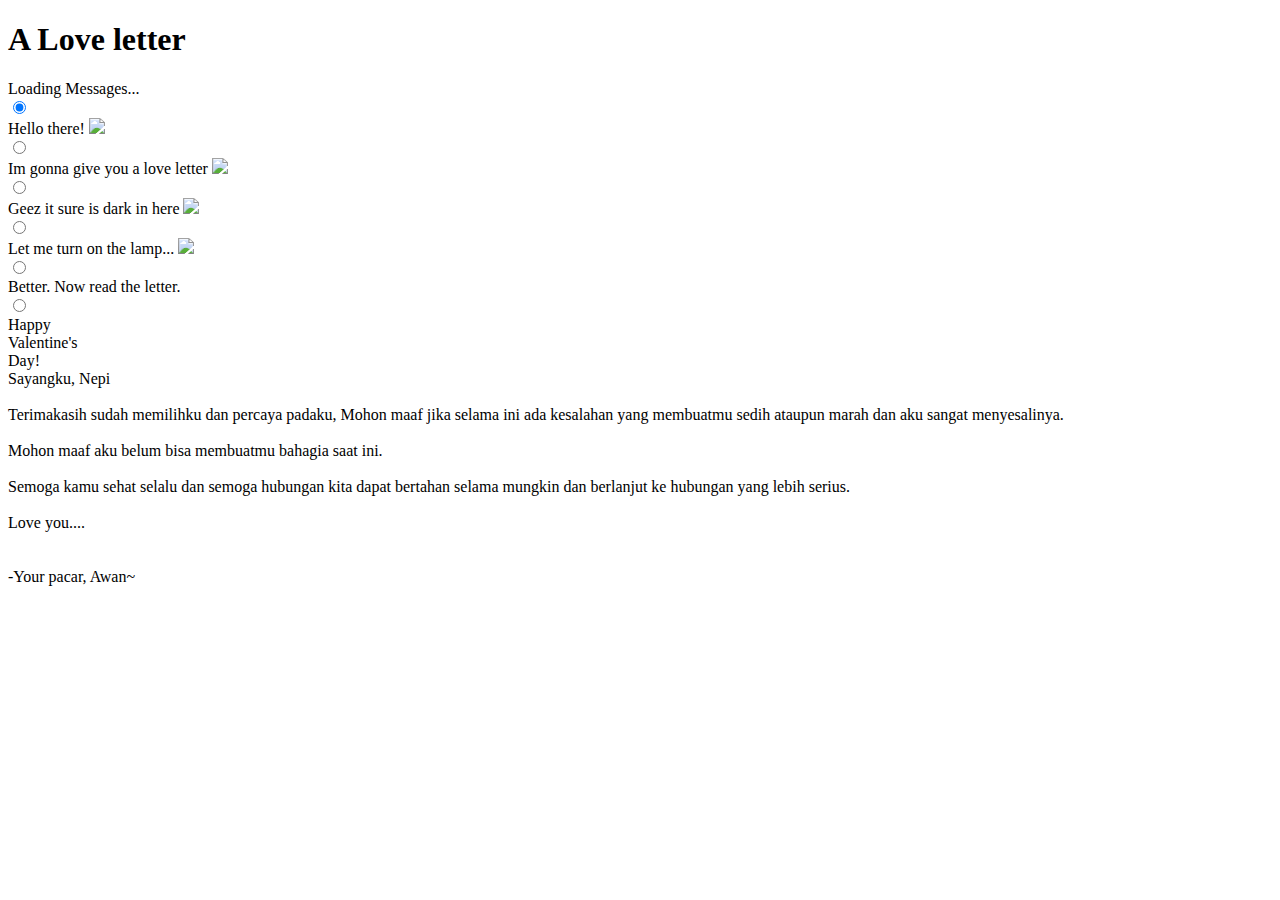
==== index.html @ 75990919 "Rename index33.html to index.html" ====
<!DOCTYPE html>
<html lang="en">
<head>
    <meta charset="UTF-8">
    <meta http-equiv="X-UA-Compatible" content="IE=edge">
    <meta name="viewport" content="width=device-width, initial-scale=1.0">
    <link rel="stylesheet" href="style.css">
    <title>Love Letter</title>
</head>
<body>
    <div class='game'>
        <div class='game_loader'>
          <div class='game_loader__inner'>
            <div class='subtitle'>
              <h1>A Love letter</h1>
            </div>
            <div class='bar'>
              <div class='bar_inner'></div>
            </div>
            <span>Loading Messages...</span>
          </div>
        </div>
        <div class='game_intro'>
          <input checked='checked' class='dialogue' id='intro-1' name='intro' type='radio'>
          <div class='dialogue'>
            Hello there!
            <label for='intro-2'>
              <img src='https://s3-us-west-2.amazonaws.com/s.cdpn.io/217233/arrowMovement.png'>
            </label>
          </div>
          <input class='dialogue' id='intro-2' name='intro' type='radio'>
          <div class='dialogue'>
            Im gonna give you a love letter
            <label for='intro-3'>
              <img src='https://s3-us-west-2.amazonaws.com/s.cdpn.io/217233/arrowMovement.png'>
            </label>
          </div>
          <input class='dialogue' id='intro-3' name='intro' type='radio'>
          <div class='dialogue'>
            Geez it sure is dark in here
            <label for='intro-4'>
              <img src='https://s3-us-west-2.amazonaws.com/s.cdpn.io/217233/arrowMovement.png'>
            </label>
          </div>
          <input class='dialogue' id='intro-4' name='intro' type='radio'>
          <div class='dialogue'>
            Let me turn on the lamp...
            <label for='intro-5'>
              <img src='https://s3-us-west-2.amazonaws.com/s.cdpn.io/217233/arrowMovement.png'>
            </label>
          </div>
          <input class='dialogue' id='intro-5' name='intro' type='radio'>
          <div class='dialogue end'>
            Better. Now read the letter.
          </div>
          <input class='dialogue' id='intro-6' name='intro' type='radio'>
          <div class='overlay'></div>
        </div>
    </div>
    <div class="container">  
        <div class="valentines">
            <div class="envelope"></div>
            <div class="front"></div>
            <div class="card">
                <div class="text">Happy</br> Valentine's</br> Day!</div>
                <div class="heart"></div>
                <div class="hearts">
                    <div class="one"></div>
                    <div class="two"></div>
                    <div class="three"></div>
                    <div class="four"></div>
                    <div class="five"></div>
                </div>
            </div>
        </div>
        <div class="shadow"></div>
    </div>
    <div class="modal" id="modal1">
      <div class="modal-dialog">
        <section class="modal-content">Sayangku, Nepi<br><br>Terimakasih sudah memilihku dan percaya padaku, Mohon maaf jika selama ini ada kesalahan yang membuatmu sedih ataupun marah dan aku sangat menyesalinya.<br><br>Mohon maaf aku belum bisa membuatmu bahagia saat ini. <br><br>Semoga kamu sehat selalu dan semoga hubungan kita dapat bertahan selama mungkin dan berlanjut ke hubungan yang lebih serius.<br><br>Love you....<br><br><br>-Your pacar, Awan~</section>
      </div>
    </div>
</body>
<script src="index.js"></script>
</html>
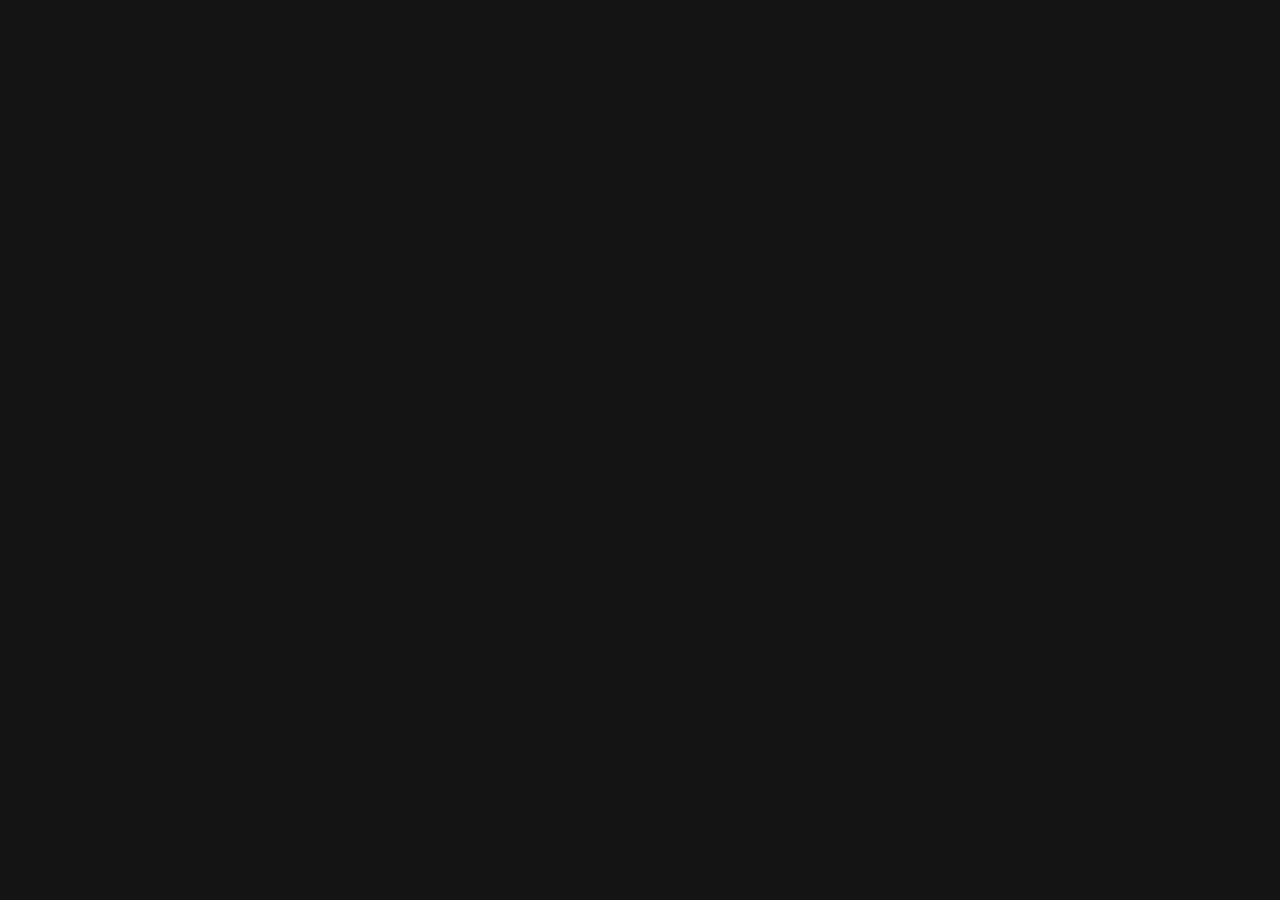
==== commit 8014d730: "Update index.html" ====
--- a/index.html
+++ b/index.html
@@ -23,7 +23,7 @@
         <div class='game_intro'>
           <input checked='checked' class='dialogue' id='intro-1' name='intro' type='radio'>
           <div class='dialogue'>
-            Hello there!
+            Hello Nepi! 
             <label for='intro-2'>
               <img src='https://s3-us-west-2.amazonaws.com/s.cdpn.io/217233/arrowMovement.png'>
             </label>
--- a/style.css
+++ b/style.css
@@ -0,0 +1,1086 @@
+:root {
+	--lightgray: #efefef;
+	--blue: steelblue;
+	--white: #fff;
+	--black: rgba(0, 0, 0, 0.8);
+	--bounceEasing: cubic-bezier(0.51, 0.92, 0.24, 1.15);
+}
+
+* {
+	box-sizing: border-box;
+	padding: 0;
+	margin: 0;
+}
+
+@font-face {
+	font-family: pixles;
+	src: url(https://fonts.gstatic.com/s/loveyalikeasister/v14/R70EjzUBlOqPeouhFDfR80-0FhOqJubN-BeL9Xxd.woff2) format('woff2');
+}
+
+/* ------------------------------------------------------------------------------------
+  
+  Envelope styling
+  
+  --------------------------------------------------------------------------------------- */
+
+.container {
+	position: relative;
+}
+
+.valentines {
+	position: relative;
+	top: 50px;
+	cursor: pointer;
+	animation: up 3s linear infinite;
+}
+
+.container:hover .card {
+	top: -90px;
+	transition: top 1s;
+}
+
+.envelope {
+	position: relative;
+	width: 300px;
+	height: 200px;
+	background-color: #f08080;
+}
+
+.envelope:before {
+	background-color: #f08080;
+	content: "";
+	position: absolute;
+	width: 212px;
+	height: 212px;
+	transform: rotate(45deg);
+	top: -105px;
+	left: 44px;
+	border-radius: 30px 0 0 0;
+}
+
+.card {
+	position: absolute;
+	background-color: #eae2b7;
+	width: 270px;
+	height: 170px;
+	top: 5px;
+	left: 15px;
+	box-shadow: -5px -5px 100px rgba(0, 0, 0, 0.4);
+	transition: top 1s;
+}
+
+.card:before {
+	content: "";
+	position: absolute;
+	border: 3px solid #003049;
+	border-style: dotted;
+	width: 240px;
+	heighT: 140px;
+	left: 12px;
+	top: 12px;
+}
+
+.text {
+	position: absolute;
+	font-family: 'Brush Script MT', cursive;
+	font-size: 28px;
+	text-align: center;
+	line-height: 25px;
+	top: 19px;
+	left: 85px;
+	color: #003049;
+}
+
+.heart {
+	background-color: #d62828;
+	display: inline-block;
+	height: 30px;
+	margin: 0 10px;
+	position: relative;
+	top: 110px;
+	left: 105px;
+	transform: rotate(-45deg);
+	width: 30px;
+}
+
+.heart:before,
+.heart:after {
+	content: "";
+	background-color: #d62828;
+	border-radius: 50%;
+	height: 30px;
+	position: absolute;
+	width: 30px;
+}
+
+.heart:before {
+	top: -15px;
+	left: 0;
+}
+
+.heart:after {
+	left: 15px;
+	top: 0;
+}
+
+.hearts {
+	position: absolute
+}
+
+.one,
+.two,
+.three,
+.four,
+.five {
+	background-color: red;
+	display: inline-block;
+	height: 10px;
+	margin: 0 10px;
+	position: relative;
+	transform: rotate(-45deg);
+	width: 10px;
+	top: 50px;
+}
+
+.one:before,
+.one:after,
+.two:before,
+.two:after,
+.three:before,
+.three:after,
+.four:before,
+.four:after,
+.five:before,
+.five:after {
+	content: "";
+	background-color: red;
+	border-radius: 50%;
+	height: 10px;
+	position: absolute;
+	width: 10px;
+}
+
+.one:before,
+.two:before,
+.three:before,
+.four:before,
+.five:before {
+	top: -5px;
+	left: 0;
+}
+
+.one:after,
+.two:after,
+.three:after,
+.four:after,
+.five:after {
+	left: 5px;
+	top: 0;
+}
+
+.one {
+	left: 10px;
+	animation: heart 1s ease-out infinite;
+}
+
+.two {
+	left: 30px;
+	animation: heart 2s ease-out infinite;
+}
+
+.three {
+	left: 50px;
+	animation: heart 1.5s ease-out infinite;
+}
+
+.four {
+	left: 70px;
+	animation: heart 2.3s ease-out infinite;
+}
+
+.five {
+	left: 90px;
+	animation: heart 1.7s ease-out infinite;
+}
+
+.front {
+	position: absolute;
+	border-right: 180px solid #f4978e;
+	border-top: 95px solid transparent;
+	border-bottom: 100px solid transparent;
+	left: 120px;
+	top: 5px;
+	width: 0;
+	height: 0;
+	z-index: 10;
+}
+
+.front:before {
+	position: absolute;
+	content: "";
+	border-left: 300px solid #f8ad9d;
+	border-top: 195px solid transparent;
+	left: -120px;
+	top: -95px;
+	width: 0;
+	height: 0;
+}
+
+.shadow {
+	position: absolute;
+	width: 330px;
+	height: 25px;
+	border-radius: 50%;
+	background-color: rgba(0, 0, 0, 0.3);
+	top: 265px;
+	left: -15px;
+	animation: scale 3s linear infinite;
+	z-index: -1;
+}
+
+/* ------------------------------------------------------------------------------------
+  
+  Letter styling
+  
+  --------------------------------------------------------------------------------------- */
+
+.modal {
+	position: fixed;
+	top: 0;
+	left: 0;
+	right: 0;
+	bottom: 0;
+	display: flex;
+	align-items: center;
+	justify-content: center;
+	padding: 1rem;
+	background: var(--black);
+	cursor: pointer;
+	visibility: hidden;
+	opacity: 0;
+	transition: all 0.35s ease-in;
+}
+
+.modal-dialog {
+	position: relative;
+	max-width: 800px;
+	max-height: 80vh;
+	border-radius: 5px;
+	background: var(--white);
+	overflow: auto;
+	cursor: default;
+}
+
+.modal-dialog>* {
+	padding: 1rem;
+}
+
+.modal-header,
+.modal-footer {
+	background: var(--lightgray);
+}
+
+.modal-header {
+	display: flex;
+	align-items: center;
+	justify-content: space-between;
+}
+
+.modal-header .modal-close {
+	font-size: 1.5rem;
+}
+
+.modal p+p {
+	margin-top: 1rem;
+}
+
+.modal {
+	visibility: hidden;
+	opacity: 0;
+	transition: all 0.35s ease-in;
+}
+
+.modal.is-visible {
+	visibility: visible;
+	opacity: 1;
+}
+
+.modal-content {
+	text-align: center;
+	scrollbar-width: none;
+	background-color: #eae2b7;
+	box-shadow: -5px -5px 100px rgba(0, 0, 0, 0.4);
+	outline: 3px dotted #003049;
+	outline-offset: -20px;
+	padding: 30px;
+}
+
+.modal-content::-webkit-scrollbar {
+	display: none;
+}
+
+/* ------------------------------------------------------------------------------------
+  
+  Game styling
+  
+  --------------------------------------------------------------------------------------- */
+
+body {
+	display: flex;
+	overflow: hidden;
+	font-family: pixles;
+	font-size: 15px;
+	-webkit-user-select: none;
+	-moz-user-select: none;
+	-ms-user-select: none;
+	user-select: none;
+	margin: 0;
+	justify-content: center;
+	align-items: center;
+	height: 100vh;
+	width: 100%;
+	background-color: #fae1dd;
+}
+
+body .game {
+	display: flex;
+	justify-content: center;
+	align-items: center;
+	width: 100%;
+	height: 100%;
+	position: absolute;
+	/* left: calc(50% - 72px); */
+	right: 0;
+	/* top: calc(50% - 212px); */
+	margin: auto;
+}
+
+body .game input {
+	display: none;
+}
+
+body .game_loader {
+	position: fixed;
+	z-index: 15;
+	background: #141415;
+	left: 0;
+	top: 0;
+	width: 100%;
+	height: 100%;
+	pointer-events: none;
+	opacity: 1;
+	-webkit-animation: fadeOut 1.5s 7s forwards;
+	animation: fadeOut 1.5s 7s forwards;
+}
+
+body .game_loader__inner {
+	position: absolute;
+	left: 0;
+	right: 0;
+	margin: auto;
+	top: 50%;
+	transform: translateY(-50%);
+	font-size: 12px;
+	width: 200px;
+	text-align: center;
+}
+
+body .game_loader__inner h1 {
+	font-weight: normal;
+	font-size: 12px;
+}
+
+body .game_loader__inner .logo {
+	width: 200px;
+	height: 70px;
+	margin: auto;
+	margin-bottom: 10px;
+	transform: scale(0);
+	opacity: 0;
+	-webkit-animation: logo 2s forwards;
+	animation: logo 2s forwards;
+}
+
+body .game_loader__inner .logo img {
+	width: 100%;
+}
+
+body .game_loader__inner span {
+	color: rgb(214, 179, 248);
+	display: block;
+	opacity: 0;
+	margin-top: 8px;
+	-webkit-animation: fadeIn 1.5s 3s forwards;
+	animation: fadeIn 1.5s 3s forwards;
+}
+
+body .game_loader__inner .bar {
+	background: #3c3c3e;
+	position: relative;
+	height: 2px;
+	margin-top: 30px;
+	opacity: 0;
+	-webkit-animation: fadeIn 1.5s 2.5s forwards;
+	animation: fadeIn 1.5s 2.5s forwards;
+}
+
+body .game_loader__inner .bar_inner {
+	width: 0px;
+	height: 100%;
+	background: white;
+	position: absolute;
+	top: 0;
+	-webkit-animation: bar 3s 3s forwards;
+	animation: bar 3s 3s forwards;
+}
+
+body .game_loader__inner .subtitle {
+	color: #f49112;
+	margin: -18px 0px 40px 0;
+	opacity: 0;
+	-webkit-animation: fadeIn 1.5s 1.5s forwards;
+	animation: fadeIn 1.5s 1.5s forwards;
+}
+
+body .game_intro {
+	display: flex;
+	justify-content: center;
+	align-items: center;
+	position: absolute;
+	width: 100%;
+	z-index: 14;
+}
+
+body .game_intro input {
+	display: none;
+}
+
+body .game_intro input[type=radio]:checked+div {
+	opacity: 1;
+	/* top: 140px; */
+	transition: all 0.5s 0.8s;
+	pointer-events: all;
+}
+
+body .game_intro input[type=radio]:checked+div label {
+	opacity: 1;
+	bottom: -10px;
+}
+
+body .game_intro input#intro-1[type=radio]:checked+div {
+	/* top: 140px; */
+	opacity: 0;
+	transition: all 0.5s 0.8s;
+	-webkit-animation: shake 0.5s 9s forwards;
+	animation: shake 0.5s 9s forwards;
+	pointer-events: all;
+}
+
+body .game_intro input#intro-1[type=radio]:not(:checked)+div {
+	opacity: 0;
+	/* top: 160px; */
+	transition: all 0.5s 0.8s;
+}
+
+body .game_intro input[type=radio]#intro-5:checked+div+input+div {
+	opacity: 0;
+	pointer-events: none !important;
+}
+
+body .game_intro input[type=radio]#intro-5:checked+div {
+	opacity: 0;
+	-webkit-animation: showResponse 2s 2s forwards;
+	animation: showResponse 2s 2s forwards;
+}
+
+body .game_intro input[type=radio]#intro-6:checked+.overlay {
+	display: none;
+}
+
+body .game_intro .overlay {
+	position: fixed;
+	top: 0 !important;
+	width: 140%;
+	left: 0;
+	opacity: 1;
+	height: 260%;
+	background: #141415;
+	z-index: -1;
+	pointer-events: all;
+	transition: all 4s 0.7s !important;
+}
+
+body .game_intro .dialogue {
+	position: absolute;
+	opacity: 0;
+	width: 170px;
+	padding: 15px;
+	border-radius: 4px;
+	font-size: 13px;
+	text-align: center;
+	transition: all 0.2s 0.2s;
+	pointer-events: none;
+	background: white;
+	color: #141415;
+}
+
+body .game_intro .dialogue.end {
+	position: absolute;
+	width: 130px;
+	/* left: 0; */
+	text-align: center;
+	/* right: 0; */
+	pointer-events: none;
+	/* top: 100px !important; */
+	margin: auto;
+	transform: translateY(35vh);
+	background: white;
+	color: #141415;
+	padding: 8px;
+	border-radius: 5px;
+}
+
+body .game_intro .dialogue label {
+	border-radius: 5px;
+	position: absolute;
+	right: -6px;
+	bottom: -20px;
+	z-index: 1;
+	opacity: 0;
+	cursor: pointer;
+	transition: all 0.4s 1s;
+}
+
+body .game_intro .dialogue label img {
+	transform: scale(2);
+	-ms-interpolation-mode: nearest-neighbor;
+	image-rendering: -moz-crisp-edges;
+	image-rendering: pixelated;
+}
+
+body .game_intro .dialogue label:hover {
+	right: -13px;
+	background: #66bf60;
+}
+
+/* ------------------------------------------------------------------------------------
+  
+  Animation
+  
+  --------------------------------------------------------------------------------------- */
+
+@keyframes up {
+	0%,
+	100% {
+		transform: translateY(0);
+	}
+	50% {
+		transform: translateY(-30px);
+	}
+}
+
+@keyframes heart {
+	0% {
+		transform: translateY(0) rotate(-45deg) scale(0.3);
+		opacity: 1;
+	}
+	100% {
+		transform: translateY(-150px) rotate(-45deg) scale(1.3);
+		opacity: 0.5;
+	}
+}
+
+@keyframes scale {
+	0%,
+	100% {
+		transform: scaleX(1);
+	}
+	50% {
+		transform: scaleX(0.85);
+	}
+}
+
+@-webkit-keyframes drip {
+	0% {
+		height: 0;
+	}
+	2% {
+		height: 6px;
+	}
+	5% {
+		height: 6px;
+		top: 14px;
+	}
+	22% {
+		top: 158px;
+		height: 4px;
+		opacity: 1;
+	}
+	23% {
+		opacity: 0;
+		height: 0px;
+	}
+	100% {
+		opacity: 0;
+	}
+}
+
+@keyframes drip {
+	0% {
+		height: 0;
+	}
+	2% {
+		height: 6px;
+	}
+	5% {
+		height: 6px;
+		top: 14px;
+	}
+	22% {
+		top: 158px;
+		height: 4px;
+		opacity: 1;
+	}
+	23% {
+		opacity: 0;
+		height: 0px;
+	}
+	100% {
+		opacity: 0;
+	}
+}
+
+@-webkit-keyframes showResponse {
+	0% {
+		opacity: 1;
+		top: calc(50% - 36px);
+	}
+	70% {
+		opacity: 1;
+		top: calc(50% - 46px);
+	}
+	100% {
+		opacity: 0;
+		top: calc(50% - 46px);
+	}
+}
+
+@keyframes showResponse {
+	0% {
+		opacity: 1;
+		top: calc(50% - 36px);
+	}
+	70% {
+		opacity: 1;
+		top: calc(50% - 46px);
+	}
+	100% {
+		opacity: 0;
+		top: calc(50% - 46px);
+	}
+}
+
+@-webkit-keyframes forcedResponse {
+	0% {
+		opacity: 1;
+		top: calc(50% - 36px);
+	}
+	70% {
+		opacity: 1;
+		top: calc(50% - 46px);
+	}
+	100% {
+		opacity: 1;
+		top: calc(50% - 46px);
+	}
+}
+
+@keyframes forcedResponse {
+	0% {
+		opacity: 1;
+		top: calc(50% - 36px);
+	}
+	70% {
+		opacity: 1;
+		top: calc(50% - 46px);
+	}
+	100% {
+		opacity: 1;
+		top: calc(50% - 46px);
+	}
+}
+
+@-webkit-keyframes logo {
+	0% {
+		opacity: 0;
+		transform: scale(0);
+	}
+	100% {
+		opacity: 1;
+		transform: scale(1);
+	}
+}
+
+@keyframes logo {
+	0% {
+		opacity: 0;
+		transform: scale(0);
+	}
+	100% {
+		opacity: 1;
+		transform: scale(1);
+	}
+}
+
+@-webkit-keyframes fadeIn {
+	0% {
+		opacity: 0;
+	}
+	100% {
+		opacity: 1;
+	}
+}
+
+@keyframes fadeIn {
+	0% {
+		opacity: 0;
+	}
+	100% {
+		opacity: 1;
+	}
+}
+
+@-webkit-keyframes fadeOut {
+	0% {
+		opacity: 1;
+	}
+	100% {
+		opacity: 0;
+	}
+}
+
+@keyframes fadeOut {
+	0% {
+		opacity: 1;
+	}
+	100% {
+		opacity: 0;
+	}
+}
+
+@-webkit-keyframes bar {
+	0% {
+		width: 0%;
+	}
+	100% {
+		width: 100%;
+	}
+}
+
+@keyframes bar {
+	0% {
+		width: 0%;
+	}
+	100% {
+		width: 100%;
+	}
+}
+
+@-webkit-keyframes dialogueIn {
+	0% {
+		opacity: 0;
+		left: 2px;
+	}
+	10% {
+		left: 2px;
+	}
+	20% {
+		left: 0px;
+	}
+	30% {
+		left: 2px;
+	}
+	40% {
+		left: 4px;
+	}
+	50% {
+		left: 8px;
+	}
+	60% {
+		left: 8px;
+	}
+	70% {
+		left: 2px;
+	}
+	80% {
+		left: 5px;
+	}
+	90% {
+		left: 6px;
+	}
+	100% {
+		opacity: 1;
+		left: 0px;
+	}
+}
+
+@keyframes dialogueIn {
+	0% {
+		opacity: 0;
+		left: 20px;
+	}
+	10% {
+		left: 20px;
+	}
+	20% {
+		left: 0px;
+	}
+	30% {
+		left: 20px;
+	}
+	40% {
+		left: 4px;
+	}
+	50% {
+		left: 18px;
+	}
+	60% {
+		left: 8px;
+	}
+	70% {
+		left: 20px;
+	}
+	80% {
+		left: 5px;
+	}
+	90% {
+		left: 16px;
+	}
+	100% {
+		opacity: 1;
+	}
+}
+
+@-webkit-keyframes shake {
+	0% {
+		transform: translateX(0px);
+		opacity: 1;
+	}
+	10% {
+		transform: translateX(6px);
+	}
+	20% {
+		transform: translateX(-6px);
+	}
+	30% {
+		transform: translateX(6px);
+	}
+	40% {
+		transform: translateX(-6px);
+	}
+	50% {
+		transform: translateX(6px);
+	}
+	60% {
+		transform: translateX(-6px);
+	}
+	70% {
+		transform: translateX(6px);
+	}
+	80% {
+		transform: translateX(-6px);
+	}
+	90% {
+		transform: translateX(6px);
+	}
+	100% {
+		transform: translateX(0px);
+		opacity: 1;
+	}
+}
+
+@keyframes shake {
+	0% {
+		transform: translateX(0px);
+		opacity: 1;
+	}
+	10% {
+		transform: translateX(6px);
+	}
+	20% {
+		transform: translateX(-6px);
+	}
+	30% {
+		transform: translateX(6px);
+	}
+	40% {
+		transform: translateX(-6px);
+	}
+	50% {
+		transform: translateX(6px);
+	}
+	60% {
+		transform: translateX(-6px);
+	}
+	70% {
+		transform: translateX(6px);
+	}
+	80% {
+		transform: translateX(-6px);
+	}
+	90% {
+		transform: translateX(6px);
+	}
+	100% {
+		transform: translateX(0px);
+		opacity: 1;
+	}
+}
+
+@-webkit-keyframes end {
+	0% {
+		transform: translateX(0px);
+		opacity: 1;
+	}
+	10% {
+		transform: translateX(6px);
+	}
+	20% {
+		transform: translateX(-6px);
+	}
+	30% {
+		transform: translateX(6px);
+	}
+	40% {
+		transform: translateX(-6px);
+	}
+	50% {
+		transform: translateX(6px);
+	}
+	60% {
+		transform: translateX(-6px);
+	}
+	70% {
+		transform: translateX(6px);
+	}
+	80% {
+		transform: translateX(-6px);
+	}
+	90% {
+		transform: translateX(6px);
+	}
+	100% {
+		transform: translateX(0px);
+		opacity: 0;
+	}
+}
+
+@keyframes end {
+	0% {
+		transform: translateX(0px);
+		opacity: 1;
+	}
+	10% {
+		transform: translateX(6px);
+	}
+	20% {
+		transform: translateX(-6px);
+	}
+	30% {
+		transform: translateX(6px);
+	}
+	40% {
+		transform: translateX(-6px);
+	}
+	50% {
+		transform: translateX(6px);
+	}
+	60% {
+		transform: translateX(-6px);
+	}
+	70% {
+		transform: translateX(6px);
+	}
+	80% {
+		transform: translateX(-6px);
+	}
+	90% {
+		transform: translateX(6px);
+	}
+	100% {
+		transform: translateX(0px);
+		opacity: 0;
+	}
+}
+
+@-webkit-keyframes shake-debug {
+	0% {
+		transform: translateX(0px) scale(0.5);
+	}
+	10% {
+		transform: translateX(10px) scale(0.5);
+	}
+	20% {
+		transform: translateX(0px) scale(0.5);
+	}
+	30% {
+		transform: translateX(10px) scale(0.5);
+	}
+	40% {
+		transform: translateX(-10px) scale(0.5);
+	}
+	50% {
+		transform: translateX(10px) scale(0.5);
+	}
+	60% {
+		transform: translateX(-10px) scale(0.5);
+	}
+	70% {
+		transform: translateX(10px) scale(0.5);
+	}
+	80% {
+		transform: translateX(-10px) scale(0.5);
+	}
+	90% {
+		transform: translateX(10px) scale(0.5);
+	}
+	100% {
+		transform: translateX(0px) scale(0.5);
+	}
+}
+
+@keyframes shake-debug {
+	0% {
+		transform: translateX(0px) scale(0.5);
+	}
+	10% {
+		transform: translateX(10px) scale(0.5);
+	}
+	20% {
+		transform: translateX(0px) scale(0.5);
+	}
+	30% {
+		transform: translateX(10px) scale(0.5);
+	}
+	40% {
+		transform: translateX(-10px) scale(0.5);
+	}
+	50% {
+		transform: translateX(10px) scale(0.5);
+	}
+	60% {
+		transform: translateX(-10px) scale(0.5);
+	}
+	70% {
+		transform: translateX(10px) scale(0.5);
+	}
+	80% {
+		transform: translateX(-10px) scale(0.5);
+	}
+	90% {
+		transform: translateX(10px) scale(0.5);
+	}
+	100% {
+		transform: translateX(0px) scale(0.5);
+	}
+}
